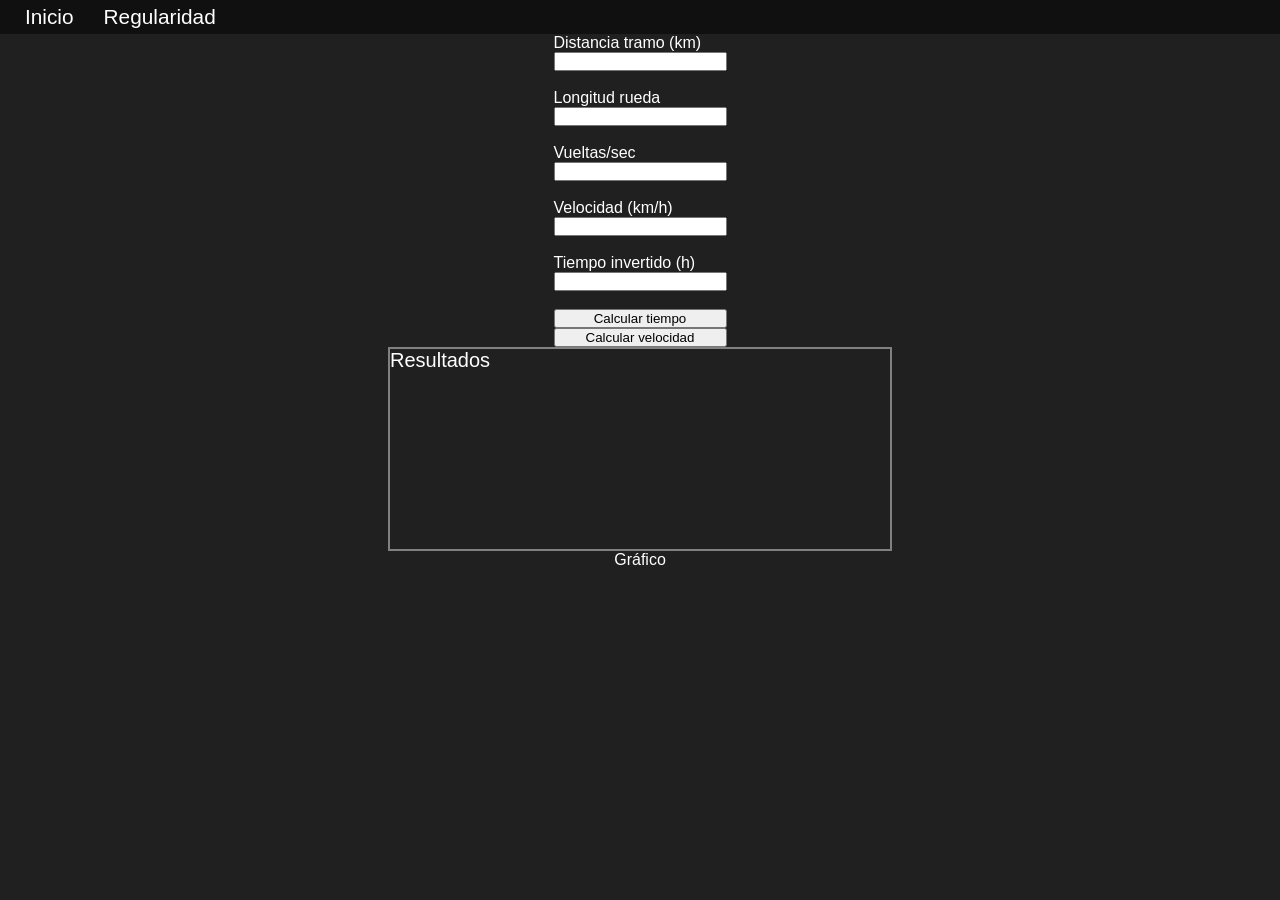
==== pages/regularidad/index.html @ e75095f1 "Update index.html" ====
<!DOCTYPE html>
<html lang="en">

<head>
  <meta charset="UTF-8">
  <meta name="viewport" content="width=device-width, initial-scale=1.0">
  <meta http-equiv="X-UA-Compatible" content="ie=edge">
  <title>pmartinezm</title>
  <link rel="stylesheet" href="../common/css/template.css">
  <link rel="stylesheet" href="css/style.css">
</head>

<body>
  <div class="header">
    <div class="page-messages"></div>
    <div class="links-cont">
      <div onclick="redirect('home')" class="link button-link">Inicio</div>
      <div onclick="redirect('regularidad')" class="link button-link">Regularidad</div>
    </div>
  </div>
  <div class="content">
    <div class="input-box">
      <span>Distancia tramo (km)</span>
      <input type="text" id="distance"><br>
      <span>Longitud rueda</span>
      <input type="text" id="wheel"><br>
      <span>Vueltas/sec</span>
      <input type="text" id="freq"><br>
      <span>Velocidad (km/h)</span>
      <input type="text" id="vel"><br>
      <span>Tiempo invertido (h)</span>
      <input type="text" id="time"><br>
      <button onclick="calculateTime()">Calcular tiempo</button>
      <button onclick="calculateSpeed()">Calcular velocidad</button>
    </div>
    <div class="results">
      <div class="results-title">Resultados</div>
      <div class="results-results"></div>
    </div>
    <div class="graph">
      <div class="graph-title">Gráfico</div>
      <div class="graph-graph"></div>
    </div>
  </div>
</body>

</html>

<script src="../common/js/LinkAction.js"></script>
<script src="js/calculator.js"></script>
---- pages/common/css/template.css ----
* {
    margin: 0;
    padding: 0;
}

html {
    background-color: rgb(32, 32, 32);
    color: white;
    font-family: Arial;
}

.header {
    background-color: rgb(16, 16, 16);
    color: white;
}

.page-messages {
    font-size: 1.5em;
    text-align: center;
    color: black;
}

.links-cont {
    display: flex;
    flex: 0 0 auto;
    flex-direction: row;
    width: 100%;
    padding: 5px;
    padding-left: 25px;
    padding-right: 25px;
}

.link {
    font-size: 1.3em;
    margin-right: 30px;
    color: inherit;
    cursor: pointer;
}

a {
    color: inherit;
    text-decoration: none;
}
---- pages/regularidad/css/style.css ----
.content {
  display: flex;
  flex: 0 0 auto;
  flex-direction: column;
  align-items: center;
  width: auto;
}

.input-box {
  display: flex;
  flex: 0 0 auto;
  flex-direction: column;
}

.results {
  border: solid 2px gray;
  display: flex;
  flex: 0 0 auto;
  flex-direction: column;
  width: 500px;
  height: 200px;
}

.results-title {
  font-size: 1.25em;
  color: inherit;
}

.results-results {
  font-size: 1.1em;
}
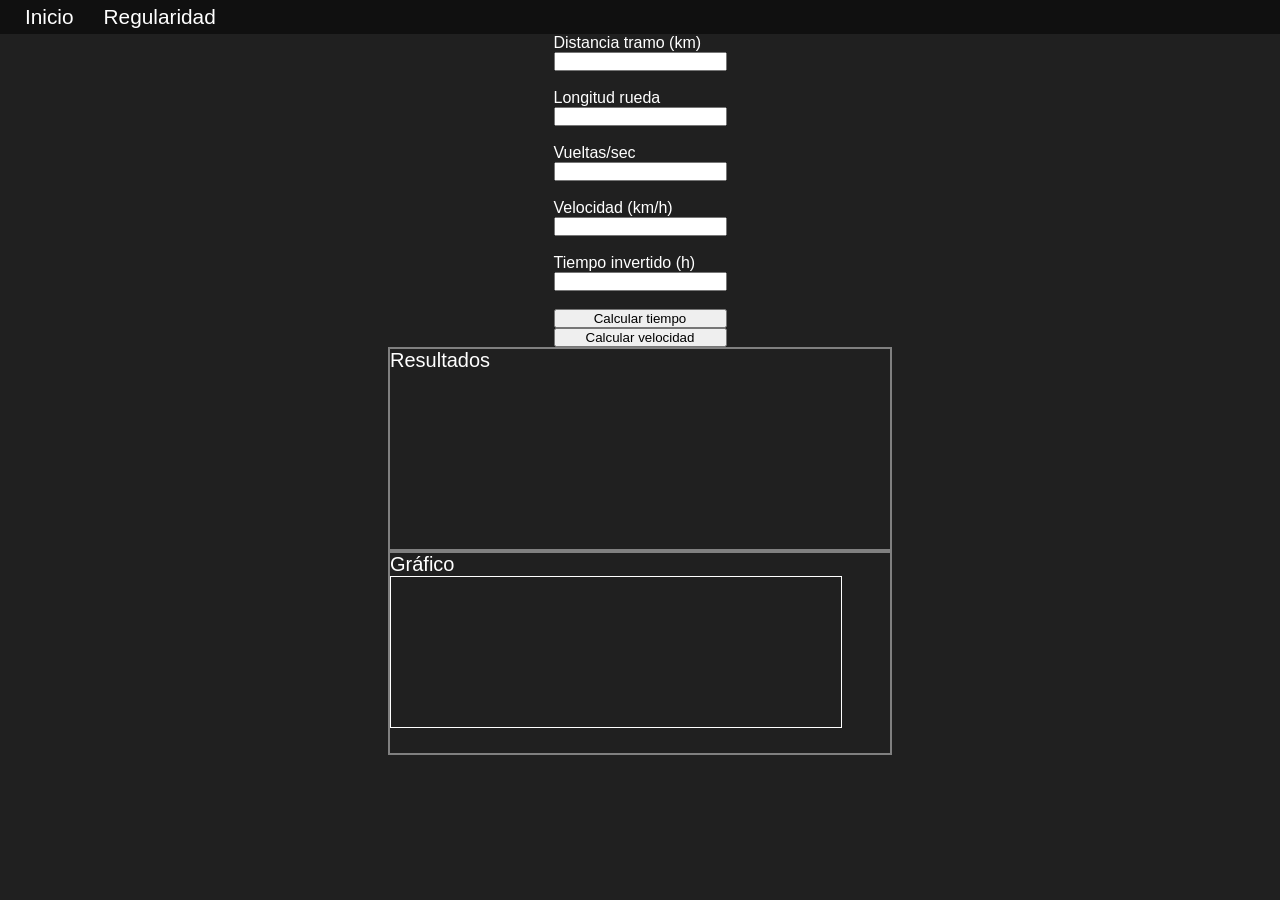
==== commit 4129df13: "Update index.html" ====
--- a/pages/regularidad/index.html
+++ b/pages/regularidad/index.html
@@ -48,3 +48,4 @@
 
 <script src="../common/js/LinkAction.js"></script>
 <script src="js/calculator.js"></script>
+<script src="js/graph.js"></script>
--- a/pages/regularidad/css/style.css
+++ b/pages/regularidad/css/style.css
@@ -12,7 +12,7 @@
   flex-direction: column;
 }
 
-.results {
+.results, .graph {
   border: solid 2px gray;
   display: flex;
   flex: 0 0 auto;
@@ -21,11 +21,15 @@
   height: 200px;
 }
 
-.results-title {
+.results-title, .graph-title {
   font-size: 1.25em;
   color: inherit;
 }
 
-.results-results {
+.results-results, .graph-graph {
   font-size: 1.1em;
 }
+
+canvas {
+  border: solid 1px white;
+}
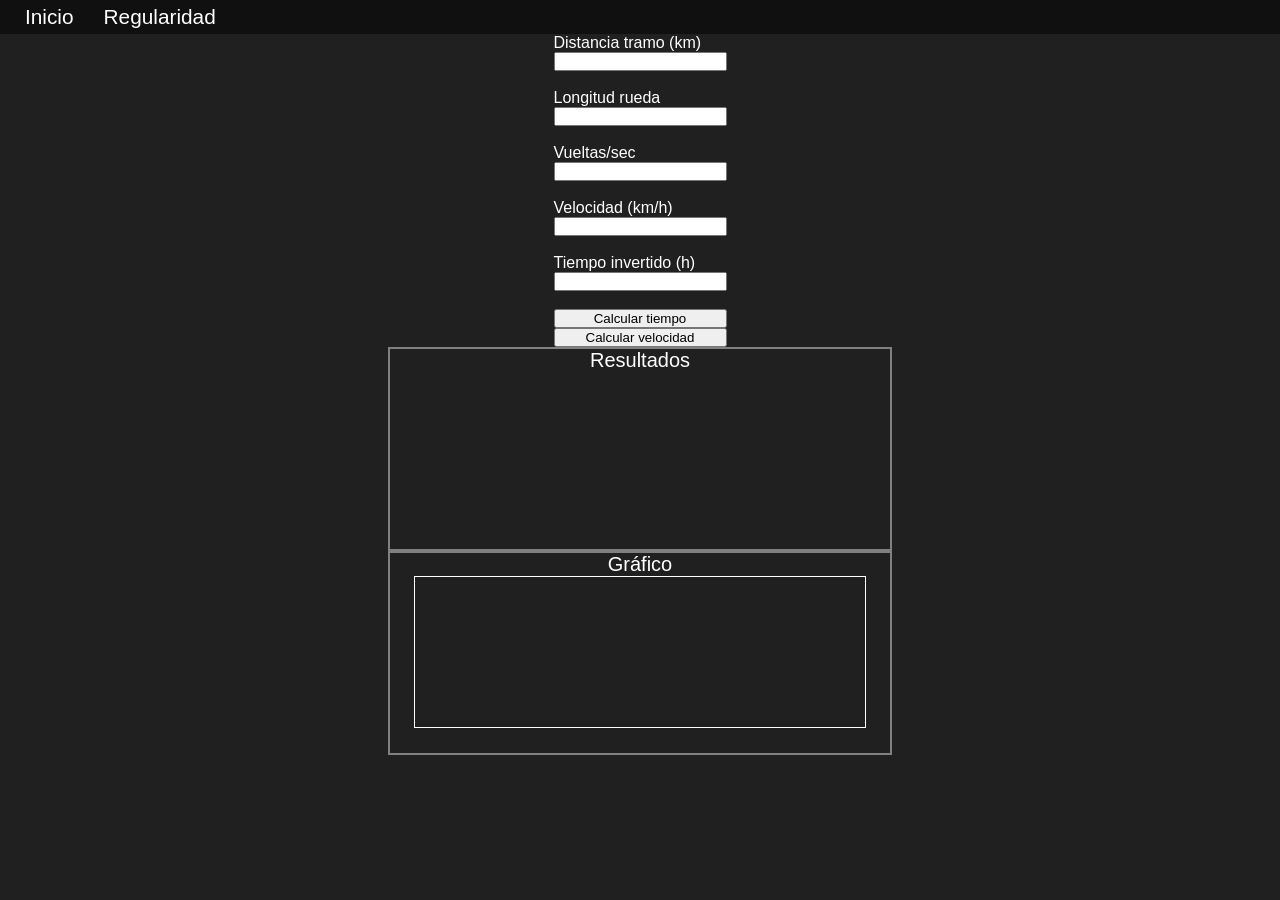
==== commit aa48d1c8: "Update index.html" ====
--- a/pages/regularidad/index.html
+++ b/pages/regularidad/index.html
@@ -47,5 +47,6 @@
 </html>
 
 <script src="../common/js/LinkAction.js"></script>
+<script src="js/speedProvider.js"></script>
 <script src="js/calculator.js"></script>
 <script src="js/graph.js"></script>
--- a/pages/regularidad/css/style.css
+++ b/pages/regularidad/css/style.css
@@ -19,6 +19,7 @@
   flex-direction: column;
   width: 500px;
   height: 200px;
+  align-items: center;
 }
 
 .results-title, .graph-title {
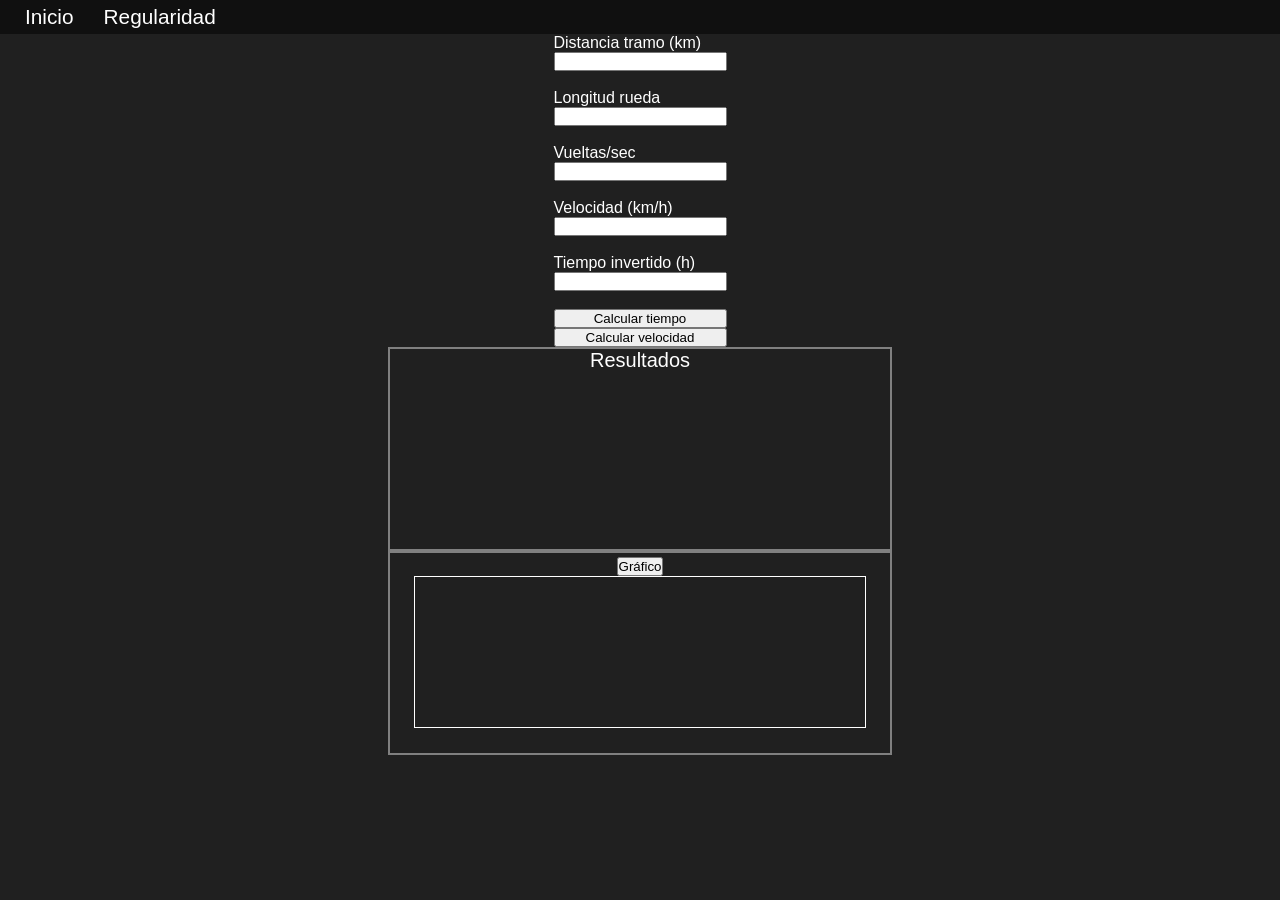
==== commit 34e10be8: "Update index.html" ====
--- a/pages/regularidad/index.html
+++ b/pages/regularidad/index.html
@@ -38,7 +38,7 @@
       <div class="results-results"></div>
     </div>
     <div class="graph">
-      <div class="graph-title">Gráfico</div>
+      <div class="graph-title"><button onclick="">Gráfico</button></div>
       <div class="graph-graph"></div>
     </div>
   </div>
@@ -50,3 +50,4 @@
 <script src="js/speedProvider.js"></script>
 <script src="js/calculator.js"></script>
 <script src="js/graph.js"></script>
+<script src="js/controller.js"></script>
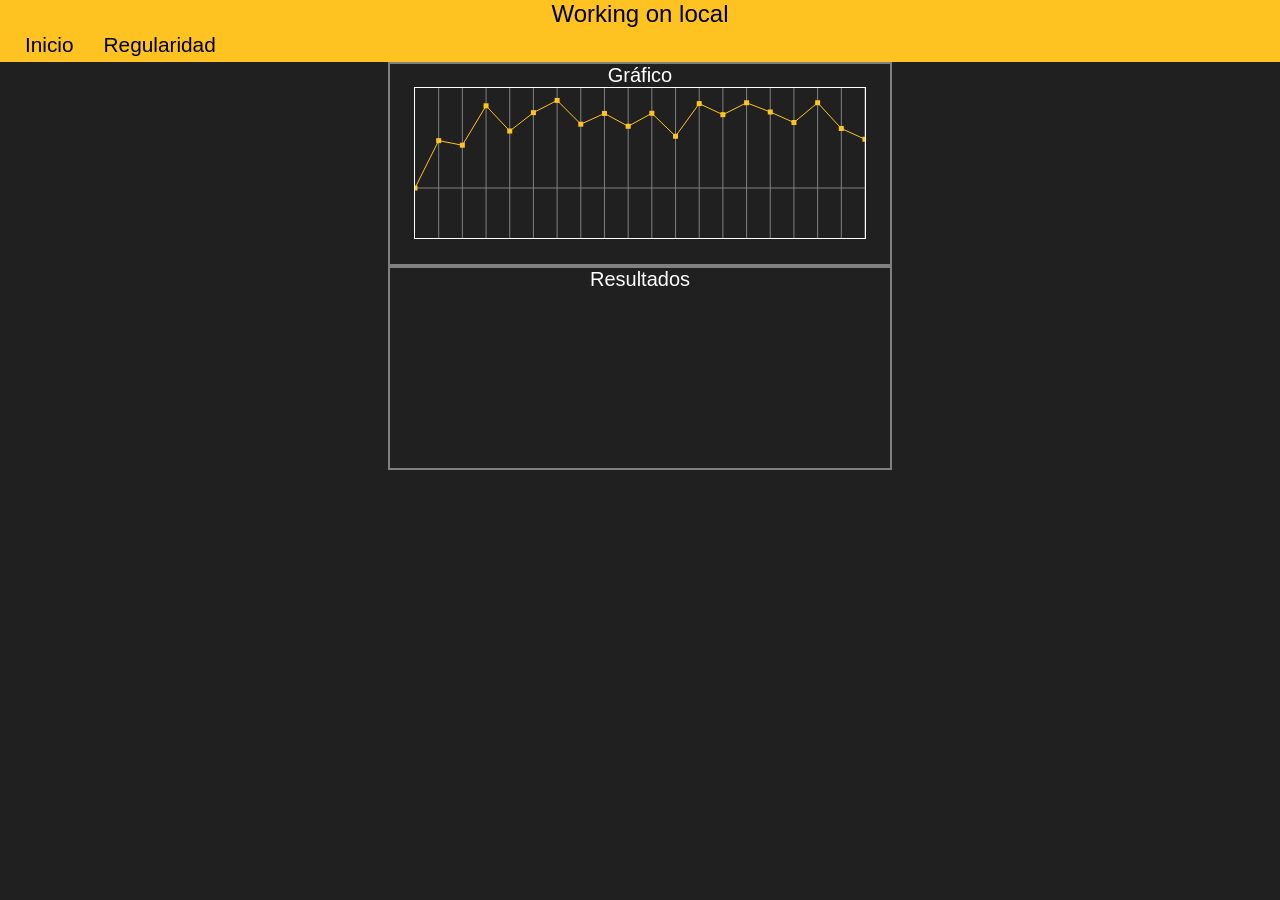
==== commit 46f42eb1: "oplikopjmlnubk" ====
--- a/pages/regularidad/index.html
+++ b/pages/regularidad/index.html
@@ -19,7 +19,7 @@
     </div>
   </div>
   <div class="content">
-    <div class="input-box">
+    <div class="input-box hidden">
       <span>Distancia tramo (km)</span>
       <input type="text" id="distance"><br>
       <span>Longitud rueda</span>
@@ -33,13 +33,13 @@
       <button onclick="calculateTime()">Calcular tiempo</button>
       <button onclick="calculateSpeed()">Calcular velocidad</button>
     </div>
+    <div class="graph">
+      <div class="graph-title">Gráfico</div>
+      <div class="graph-graph"></div>
+    </div>
     <div class="results">
       <div class="results-title">Resultados</div>
       <div class="results-results"></div>
-    </div>
-    <div class="graph">
-      <div class="graph-title"><button onclick="">Gráfico</button></div>
-      <div class="graph-graph"></div>
     </div>
   </div>
 </body>
@@ -50,4 +50,4 @@
 <script src="js/speedProvider.js"></script>
 <script src="js/calculator.js"></script>
 <script src="js/graph.js"></script>
-<script src="js/controller.js"></script>
+<script src="js/controller.js"></script>
--- a/pages/regularidad/css/style.css
+++ b/pages/regularidad/css/style.css
@@ -34,3 +34,7 @@
 canvas {
   border: solid 1px white;
 }
+
+.hidden {
+  display: none;
+}
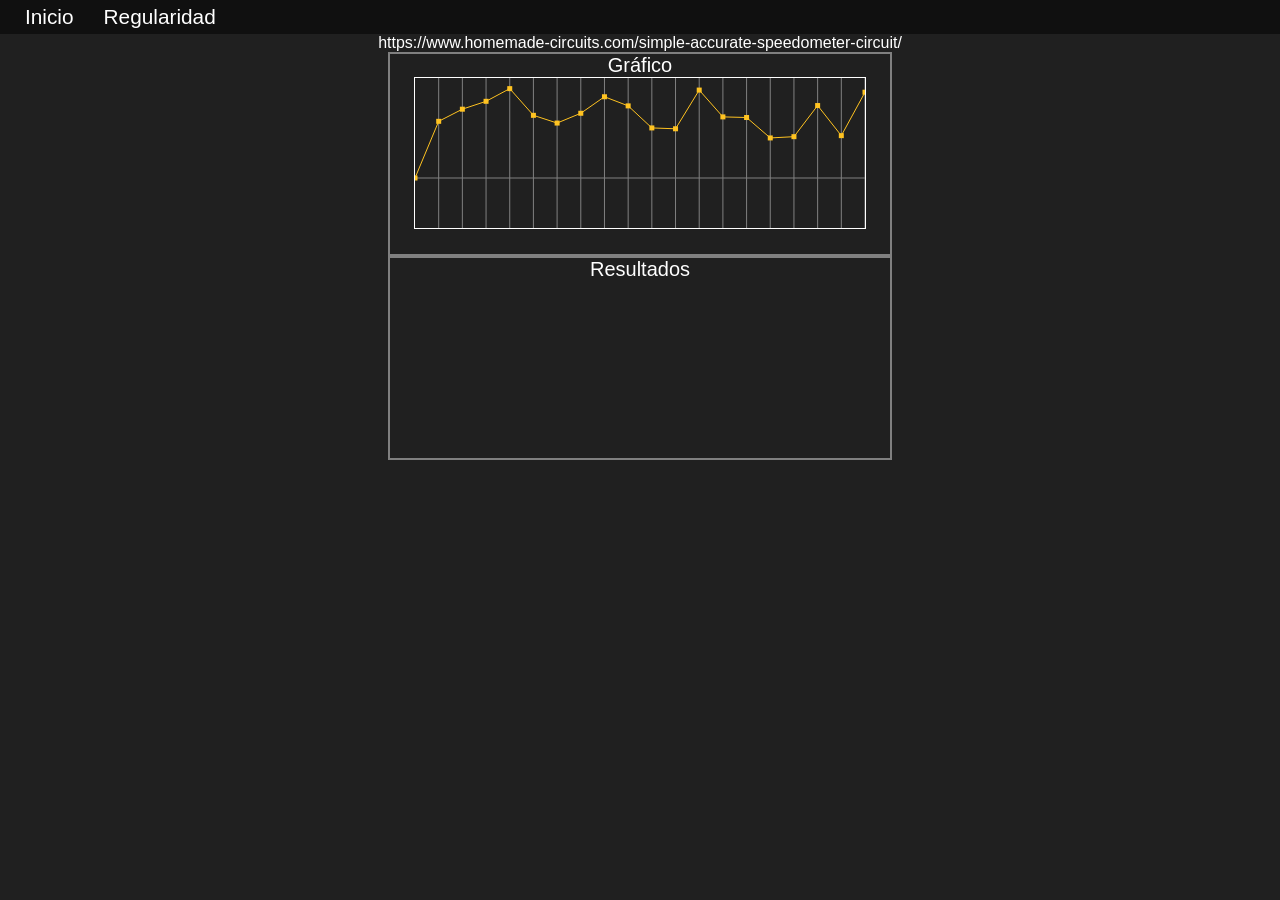
==== commit 49f825db: "Update index.html" ====
--- a/pages/regularidad/index.html
+++ b/pages/regularidad/index.html
@@ -19,6 +19,7 @@
     </div>
   </div>
   <div class="content">
+    https://www.homemade-circuits.com/simple-accurate-speedometer-circuit/
     <div class="input-box hidden">
       <span>Distancia tramo (km)</span>
       <input type="text" id="distance"><br>
@@ -50,4 +51,4 @@
 <script src="js/speedProvider.js"></script>
 <script src="js/calculator.js"></script>
 <script src="js/graph.js"></script>
-<script src="js/controller.js"></script>+<script src="js/controller.js"></script>
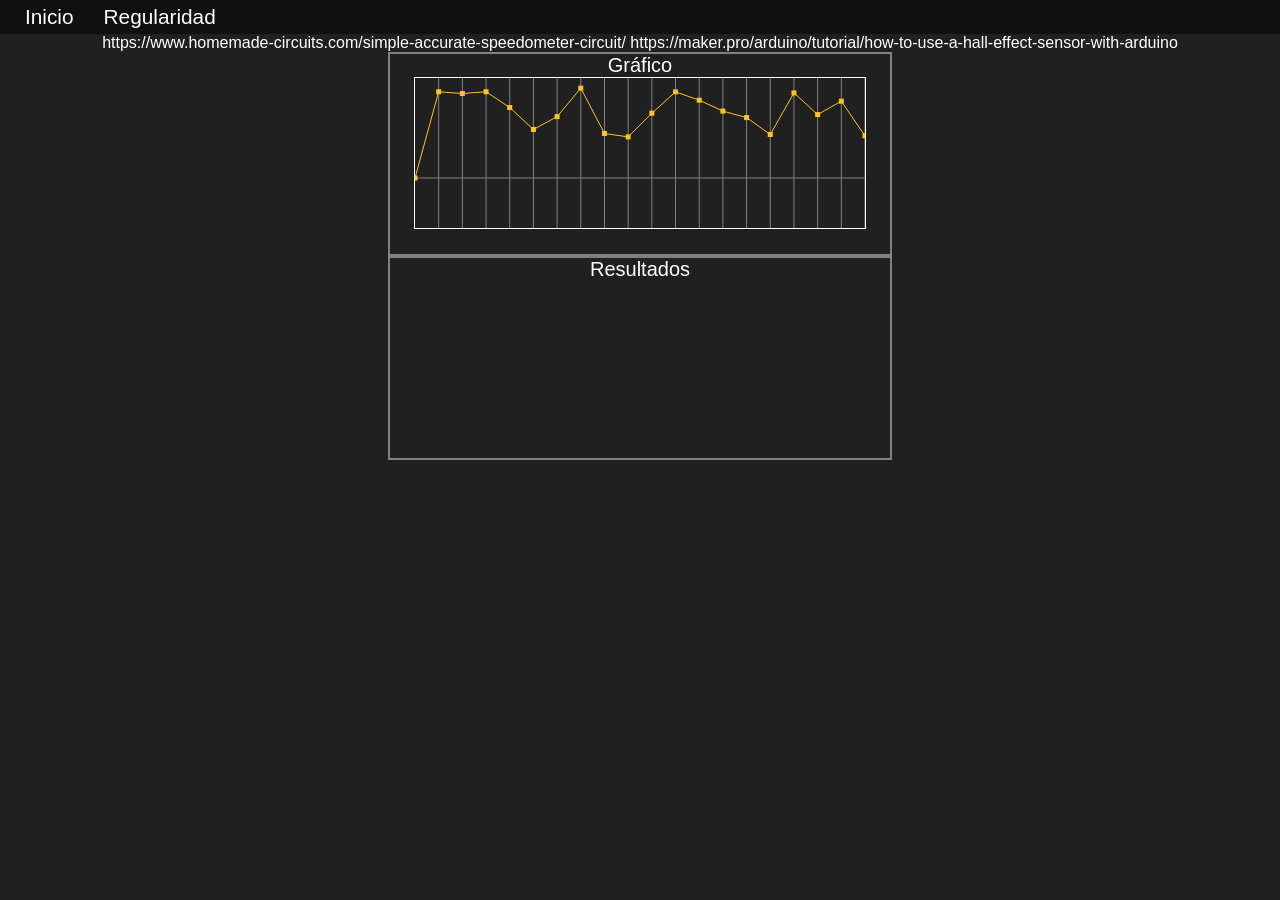
==== commit 0be3813f: "Update index.html" ====
--- a/pages/regularidad/index.html
+++ b/pages/regularidad/index.html
@@ -20,6 +20,7 @@
   </div>
   <div class="content">
     https://www.homemade-circuits.com/simple-accurate-speedometer-circuit/
+    https://maker.pro/arduino/tutorial/how-to-use-a-hall-effect-sensor-with-arduino
     <div class="input-box hidden">
       <span>Distancia tramo (km)</span>
       <input type="text" id="distance"><br>
